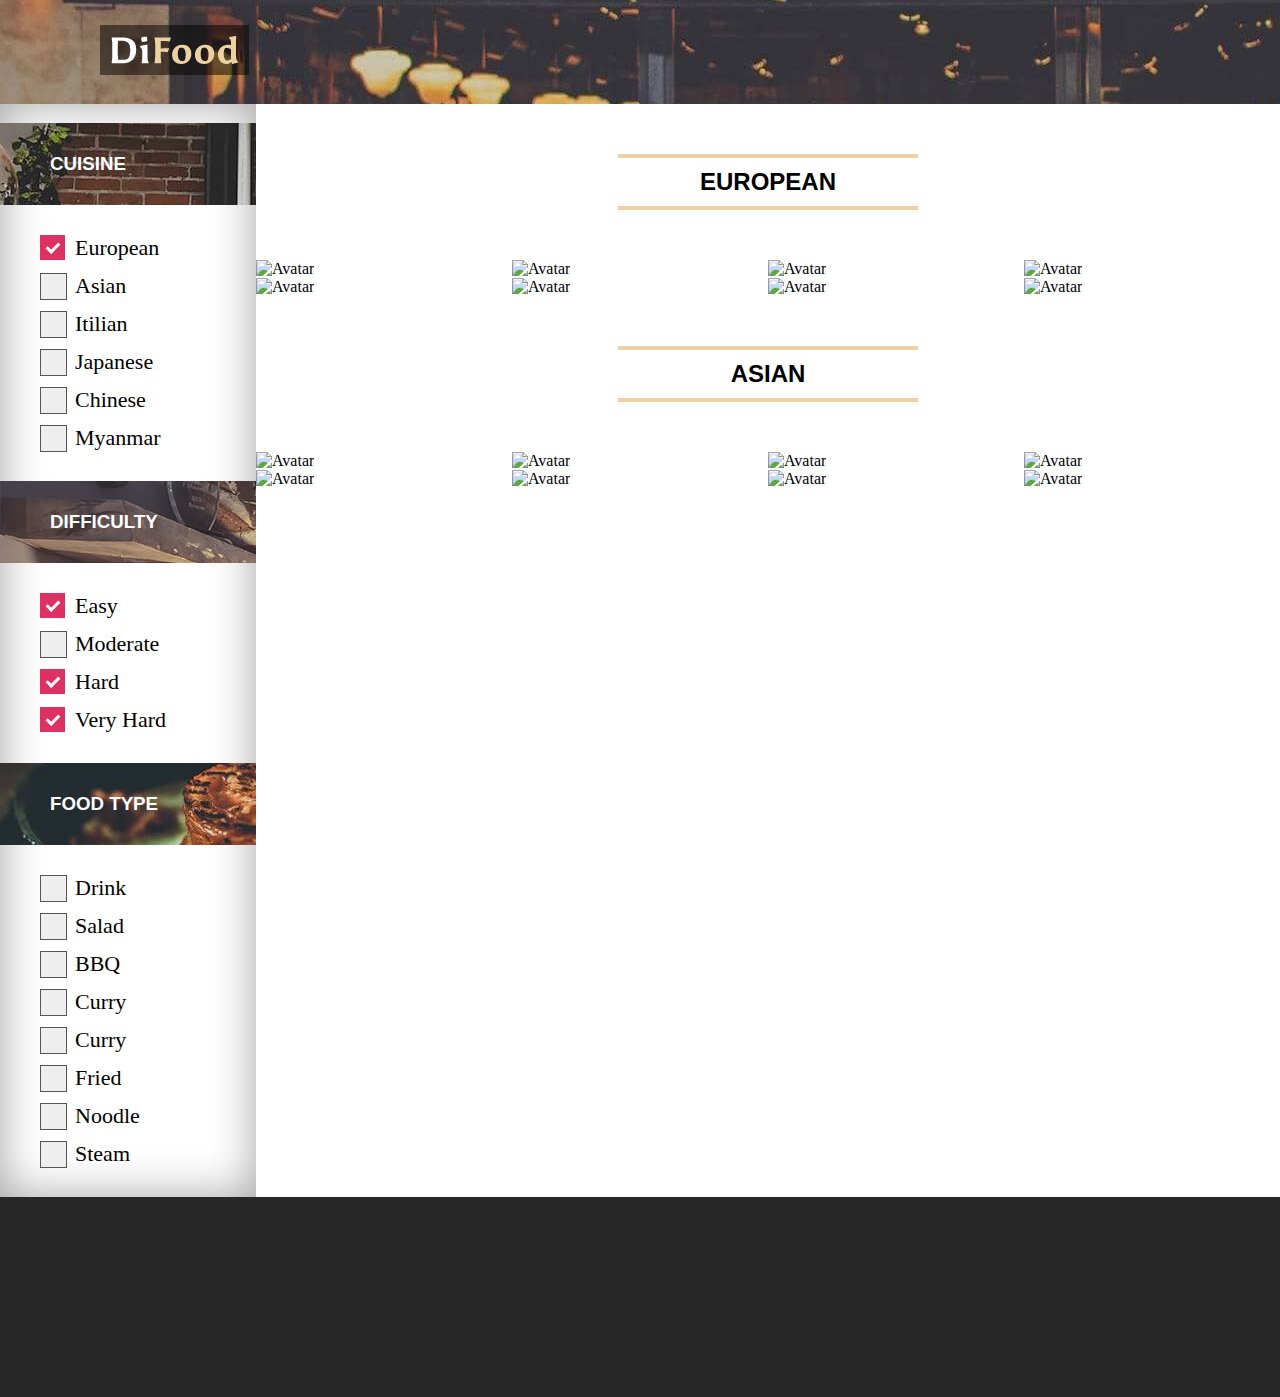
==== Resturant/index.html @ eb5ca75a "resturant" ====
<!DOCTYPE html>
<html lang="en">
  <head>
    <meta charset="UTF-8" />
    <meta name="viewport" content="width=device-width, initial-scale=1.0" />
    <title>Cook With Me</title>
    <link href="css/index.css" rel="stylesheet" />
    <style></style>
  </head>
  <body>
    <div id="header">
      <img src="img/logo.png" id="logo" />
    </div>
    <div id="body">
      <div id="slide_container">
        <div class="category">
          <div class="category_title_wrapper">
            <h3 class="category_title">Cuisine</h3>
          </div>
          <div>
            <div class="checkbox_wrapper">
              <label class="checkbox_container"
                >European
                <input type="checkbox" checked="checked" />
                <span class="checkmark"></span>
              </label>
              <label class="checkbox_container"
                >Asian
                <input type="checkbox" />
                <span class="checkmark"></span>
              </label>
              <label class="checkbox_container"
                >Itilian
                <input type="checkbox" />
                <span class="checkmark"></span>
              </label>
              <label class="checkbox_container"
                >Japanese
                <input type="checkbox" />
                <span class="checkmark"></span>
              </label>
              <label class="checkbox_container"
                >Chinese
                <input type="checkbox" />
                <span class="checkmark"></span>
              </label>
              <label class="checkbox_container"
                >Myanmar
                <input type="checkbox" />
                <span class="checkmark"></span>
              </label>
            </div>
          </div>
        </div>

        <div class="category">
          <div class="category_title_wrapper_2">
            <h3 class="category_title_2">Difficulty</h3>
          </div>
          <div>
            <div class="checkbox_wrapper">
              <label class="checkbox_container"
                >Easy
                <input type="checkbox" checked="checked" />
                <span class="checkmark"></span>
              </label>
              <label class="checkbox_container"
                >Moderate
                <input type="checkbox" />
                <span class="checkmark"></span>
              </label>
              <label class="checkbox_container"
                >Hard
                <input type="checkbox" checked="checked" />
                <span class="checkmark"></span>
              </label>
              <label class="checkbox_container"
                >Very Hard
                <input type="checkbox" checked="checked" />
                <span class="checkmark"></span>
              </label>
            </div>
          </div>
        </div>

        <div class="category">
          <div class="category_title_wrapper_3">
            <h3 class="category_title_2">Food Type</h3>
          </div>
          <div>
            <div class="checkbox_wrapper">
              <label class="checkbox_container"
                >Drink
                <input type="checkbox" />
                <span class="checkmark"></span>
              </label>
              <label class="checkbox_container"
                >Salad
                <input type="checkbox" />
                <span class="checkmark"></span>
              </label>
              <label class="checkbox_container"
                >BBQ
                <input type="checkbox" />
                <span class="checkmark"></span>
              </label>
              <label class="checkbox_container"
                >Curry
                <input type="checkbox" />
                <span class="checkmark"></span>
              </label>
              <label class="checkbox_container"
                >Curry
                <input type="checkbox" />
                <span class="checkmark"></span>
              </label>
              <label class="checkbox_container"
                >Fried
                <input type="checkbox" />
                <span class="checkmark"></span>
              </label>
              <label class="checkbox_container"
                >Noodle
                <input type="checkbox" />
                <span class="checkmark"></span>
              </label>
              <label class="checkbox_container"
                >Steam
                <input type="checkbox" />
                <span class="checkmark"></span>
              </label>
            </div>
          </div>
        </div>
      </div>
      <div id="image_container">
        <div id="european">
          <!-- european title-->
          <div id="european_title_wrapper">
            <h2 id="european_title">european</h2>
          </div>
          <!-- european title-->

          <div class="image_box">
            <img
              src="https://cdn.dummyjson.com/recipe-images/47.webp"
              alt="Avatar"
              class="image"
            />
            <div class="overlay_inner"></div>
            <div class="overlay">
              <a href="details.html">
                <h2>Vietnamese Fresh Spring Rolls</h2>
              </a>
            </div>
          </div>
          <div class="image_box">
            <img
              src="https://cdn.dummyjson.com/recipe-images/50.webp"
              alt="Avatar"
              class="image"
            />
            <div class="overlay_inner"></div>
            <div class="overlay">
              <a href="details.html">
                <h2>Spring rolls</h2>
              </a>
            </div>
          </div>
          <div class="image_box">
            <img
              src="https://cdn.dummyjson.com/recipe-images/49.webp"
              alt="Avatar"
              class="image"
            />
            <div class="overlay_inner"></div>
            <div class="overlay">
              <a href="details.html">
                <h2>Spanakopita</h2>
              </a>
            </div>
          </div>
          <div class="image_box">
            <img
              src="https://cdn.dummyjson.com/recipe-images/30.webp"
              alt="Avatar"
              class="image"
            />
            <div class="overlay_inner"></div>
            <div class="overlay">
              <a href="details.html">
                <h2>Mediterranean Quinoa Salad</h2>
              </a>
            </div>
          </div>
          <div class="image_box">
            <img
              src="https://cdn.dummyjson.com/recipe-images/46.webp"
              alt="Avatar"
              class="image"
            />
            <div class="overlay_inner"></div>
            <div class="overlay">
              <a href="details.html">
                <h2>Japanese Matcha Green Tea Ice Cream</h2>
              </a>
            </div>
          </div>
          <div class="image_box">
            <img
              src="https://cdn.dummyjson.com/recipe-images/41.webp"
              alt="Avatar"
              class="image"
            />
            <div class="overlay_inner"></div>
            <div class="overlay">
              <a href="details.html">
                <h2>Brazilian Chocolate Brigadeiros</h2>
              </a>
            </div>
          </div>

          <div class="image_box">
            <img
              src="https://cdn.dummyjson.com/recipe-images/40.webp"
              alt="Avatar"
              class="image"
            />
            <div class="overlay_inner"></div>
            <div class="overlay">
              <a href="details.html">
                <h2>Mexican Chicken Enchiladas</h2>
              </a>
            </div>
          </div>
          <div class="image_box">
            <img
              src="https://cdn.dummyjson.com/recipe-images/43.webp"
              alt="Avatar"
              class="image"
            />
            <div class="overlay_inner"></div>
            <div class="overlay">
              <a href="details.html">
                <h2>Shrimp curry</h2>
              </a>
            </div>
          </div>
        </div>

        <div id="european">
          <!-- european title-->
          <div id="european_title_wrapper">
            <h2 id="european_title">Asian</h2>
          </div>
          <!-- european title-->

          <div class="image_box">
            <img
              src="https://cdn.dummyjson.com/recipe-images/34.webp"
              alt="Avatar"
              class="image"
            />
            <div class="overlay_inner"></div>
            <div class="overlay">
              <a href="details.html">
                <h2>Vietnamese Fresh Spring Rolls</h2>
              </a>
            </div>
          </div>
          <div class="image_box">
            <img
              src="https://cdn.dummyjson.com/recipe-images/33.webp"
              alt="Avatar"
              class="image"
            />
            <div class="overlay_inner"></div>
            <div class="overlay">
              <a href="details.html">
                <h2>Spring rolls</h2>
              </a>
            </div>
          </div>
          <div class="image_box">
            <img
              src="https://cdn.dummyjson.com/recipe-images/32.webp"
              alt="Avatar"
              class="image"
            />
            <div class="overlay_inner"></div>
            <div class="overlay">
              <a href="details.html">
                <h2>Spanakopita</h2>
              </a>
            </div>
          </div>
          <div class="image_box">
            <img
              src="https://cdn.dummyjson.com/recipe-images/31.webp"
              alt="Avatar"
              class="image"
            />
            <div class="overlay_inner"></div>
            <div class="overlay">
              <a href="details.html">
                <h2>Mediterranean Quinoa Salad</h2>
              </a>
            </div>
          </div>
          <div class="image_box">
            <img
              src="https://cdn.dummyjson.com/recipe-images/28.webp"
              alt="Avatar"
              class="image"
            />
            <div class="overlay_inner"></div>
            <div class="overlay">
              <a href="details.html">
                <h2>Japanese Matcha Green Tea Ice Cream</h2>
              </a>
            </div>
          </div>
          <div class="image_box">
            <img
              src="https://cdn.dummyjson.com/recipe-images/27.webp"
              alt="Avatar"
              class="image"
            />
            <div class="overlay_inner"></div>
            <div class="overlay">
              <a href="details.html">
                <h2>Brazilian Chocolate Brigadeiros</h2>
              </a>
            </div>
          </div>

          <div class="image_box">
            <img
              src="https://cdn.dummyjson.com/recipe-images/26.webp"
              alt="Avatar"
              class="image"
            />
            <div class="overlay_inner"></div>
            <div class="overlay">
              <a href="details.html">
                <h2>Mexican Chicken Enchiladas</h2>
              </a>
            </div>
          </div>
          <div class="image_box">
            <img
              src="https://cdn.dummyjson.com/recipe-images/21.webp"
              alt="Avatar"
              class="image"
            />
            <div class="overlay_inner"></div>
            <div class="overlay">
              <a href="details.html">
                <h2>Shrimp curry</h2>
              </a>
            </div>
          </div>
        </div>
      </div>
    </div>

    <div id="footer"></div>
  </body>
</html>
---- Resturant/css/index.css ----
html,
body,
div {
  margin: 0 !important;
  padding: 0 !important;
}
@import url("https://fonts.googleapis.com/css2?family=Lobster&display=swap");
@import url("https://fonts.googleapis.com/css2?family=Martian+Mono:wght@700;800&family=Oswald:wght@600&display=swap");
@import url("https://fonts.googleapis.com/css2?family=Martian+Mono:wght@700&display=swap");
@import url("https://fonts.googleapis.com/css2?family=Nunito:wght@500&display=swap");
@import url("https://fonts.googleapis.com/css2?family=Pattaya&display=swap");

#header {
  background-image: url(../img/cover.jpg);
}

#logo {
  margin: 25px 0px 25px 100px;
  background: rgba(0, 0, 0, 0.5);
  padding: 10px;
}

#body {
  display: flex;
}

#image_container {
  flex: 80%;
}

#european {
  display: flex;
  flex-wrap: wrap;
  /*box-shadow: rgba(23, 23, 23, 0.4) 0px 0px 45px inset; */
}

#european_title_wrapper {
  flex: 100%;
  position: relative;
}

#european_title {
  text-align: center;
  margin: 50px 0px;
  text-transform: uppercase;
}
#european_title::before {
  content: "";
  display: block;
  width: 300px;
  height: 4px;
  background: #edd1a4;
  margin: auto;
  margin-bottom: 10px;
}
#european_title::after {
  content: "";
  display: block;
  width: 300px;
  height: 4px;
  background: #edd1a4;
  margin: auto;
  margin-top: 10px;
}

#european_title {
  font-family: "Martian Mono", monospace;
  font-family: "Oswald", sans-serif;
  text-align: center;
  margin: 50px 0px;
}

#slide_container {
  flex: 20%;
}

.image_box {
  flex: 25%;
  max-width: 25%;
  position: relative;
  overflow: hidden;
}

.image_box img {
  transition: transform 0.5s ease;
}

.image_box:hover img {
  transform: scale(1.2);
}

.image {
  width: 100%;
  height: 100%;
  object-fit: cover;
}
.image_box:hover .overlay_inner + .overlay {
  opacity: 1 !important;
}

.overlay_inner {
  position: absolute;
  top: 0px;
  background: rgba(0, 0, 0, 0.2);
  color: #1c1818;
  width: 100%;
  height: 100%;
  opacity: 0; /* Initial opacity set to 0 */
  transition: opacity 0.5s ease; /* Added transition for smoother effect */
}

.overlay {
  position: absolute;
  bottom: 0px;
  background: rgba(0, 0, 0, 0.5);
  color: white;
  width: 100%;
  opacity: 0; /* Initial opacity set to 0 */
  transition: opacity 0.5s ease; /* Added transition for smoother effect */
  font-size: 20px;
  padding: 20px;
  text-align: center;
}

.image_box:hover .overlay {
  opacity: 1 !important;
}

a {
  text-decoration: none;
  color: white;
}

#footer {
  height: 200px;
  background-color: #272727;
}

#slide_container {
  box-shadow: rgba(23, 23, 23, 0.4) 0px 0px 45px inset;
}

.category {
  width: 100%;
}

.category_title_wrapper {
  background-image: url(../img/5@2x.jpg);
  object-fit: cover;
}

.category_title_wrapper_2 {
  margin-top: 30px !important;
  background-image: url(../img/3.jpg);
}

.category_title_wrapper_3 {
  margin-top: 30px !important;
  background-image: url(../img/8.jpg);
  object-fit: cover;
}

.category_title_2 {
  text-transform: uppercase;
  padding: 30px;
  padding-left: 50px;
  color: #ffffff;
  font-family: "Martian Mono", monospace;
  font-family: "Oswald", sans-serif;
  background: rgba(0, 0, 0, 0.1);
  font-family: "Martian Mono", monospace;
  font-family: "Oswald", sans-serif;
}

.category_title {
  text-transform: uppercase;
  padding: 30px;
  padding-left: 50px;
  color: #ffffff;
  font-family: "Martian Mono", monospace;
  font-family: "Oswald", sans-serif;
  background: rgba(0, 0, 0, 0.2);
  font-family: "Martian Mono", monospace;
  font-family: "Oswald", sans-serif;
}

.checkbox_container {
  display: block;
  position: relative;
  padding-left: 35px;
  margin-bottom: 12px;
  cursor: pointer;
  font-size: 22px;
  -webkit-user-select: none;
  -moz-user-select: none;
  -ms-user-select: none;
  user-select: none;
}

/* Hide the browser's default checkbox */
.checkbox_container input {
  position: absolute;
  opacity: 0;
  cursor: pointer;
  height: 0;
  width: 0;
}

/* Create a custom checkbox */
.checkmark {
  position: absolute;
  top: 0;
  left: 0;
  height: 25px;
  width: 25px;
  border: solid 1px rgb(90, 84, 84);
  background-color: #eee;
}

/* On mouse-over, add a grey background color */
.checkbox_container:hover input ~ .checkmark {
  background-color: #ccc;
}

/* When the checkbox is checked, add a blue background */
.checkbox_container input:checked ~ .checkmark {
  background-color: #de3163;
  border: none;
}

/* Create the checkmark/indicator (hidden when not checked) */
.checkmark:after {
  content: "";
  position: absolute;
  display: none;
}

/* Show the checkmark when checked */
.checkbox_container input:checked ~ .checkmark:after {
  display: block;
}

/* Style the checkmark/indicator */
.checkbox_container .checkmark:after {
  left: 9px;
  top: 5px;
  width: 5px;
  height: 10px;
  border: solid rgb(254, 249, 249);
  border-width: 0 3px 3px 0;
  -webkit-transform: rotate(45deg);
  -ms-transform: rotate(45deg);
  transform: rotate(45deg);
}

.checkbox_wrapper {
  margin: 30px 0px 30px 40px !important;
}

#food_details_container {
  display: flex;
  margin: 50px !important;
}

#food_details_img {
  flex: 35%;
}
#food_details_img > img {
  width: 100%;
  height: auto;
  border: solid 10px rgba(222, 49, 99, 0.7);
}

#food_details_contents {
  flex: 65%;
  margin: 0px 0px 20px 70px !important;
}

#food_details_contents > h1 {
  font-family: "Martian Mono", monospace;
  font-family: "Oswald", sans-serif;
  color: #1c1c1c;
}

.food_details_sub_titles {
  padding-top: 10px;
  color: #666699;
  font-family: "Pattaya", sans-serif;
}

.ingredients {
  color: #1c1c1c;
  font-size: 16px;
  font-family: "Nunito", sans-serif;
}

.ingredients li {
  padding-top: 5px;
}

#tags {
  margin-top: 40px !important;
}

#tags span {
  color: white;
  font-family: "Nunito", sans-serif;
  background-color: #de3163;
  font-size: 14px;
  padding: 5px 9px;
  margin-right: 5px;
  border-radius: 9px;
}

#home {
  margin-top: 50px !important;
}

#home > a {
  color: black;
  font-size: 21px !important;
  text-decoration: underline;
}
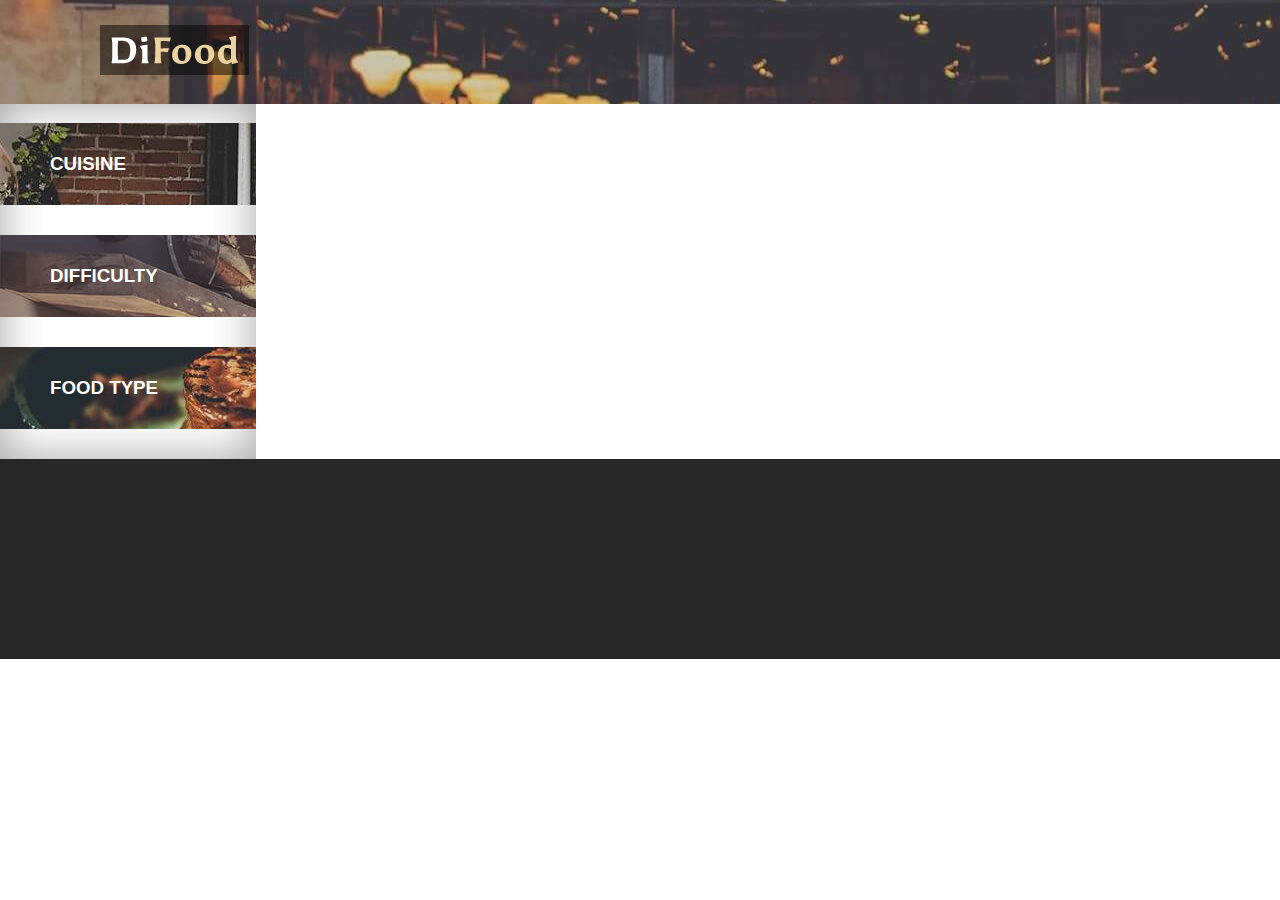
==== commit d09ad0d1: "side menu feature add" ====
--- a/Resturant/index.html
+++ b/Resturant/index.html
@@ -18,37 +18,8 @@
             <h3 class="category_title">Cuisine</h3>
           </div>
           <div>
-            <div class="checkbox_wrapper">
-              <label class="checkbox_container"
-                >European
-                <input type="checkbox" checked="checked" />
-                <span class="checkmark"></span>
-              </label>
-              <label class="checkbox_container"
-                >Asian
-                <input type="checkbox" />
-                <span class="checkmark"></span>
-              </label>
-              <label class="checkbox_container"
-                >Itilian
-                <input type="checkbox" />
-                <span class="checkmark"></span>
-              </label>
-              <label class="checkbox_container"
-                >Japanese
-                <input type="checkbox" />
-                <span class="checkmark"></span>
-              </label>
-              <label class="checkbox_container"
-                >Chinese
-                <input type="checkbox" />
-                <span class="checkmark"></span>
-              </label>
-              <label class="checkbox_container"
-                >Myanmar
-                <input type="checkbox" />
-                <span class="checkmark"></span>
-              </label>
+            <div class="checkbox_wrapper" id="cuisine_box">
+             
             </div>
           </div>
         </div>
@@ -58,27 +29,8 @@
             <h3 class="category_title_2">Difficulty</h3>
           </div>
           <div>
-            <div class="checkbox_wrapper">
-              <label class="checkbox_container"
-                >Easy
-                <input type="checkbox" checked="checked" />
-                <span class="checkmark"></span>
-              </label>
-              <label class="checkbox_container"
-                >Moderate
-                <input type="checkbox" />
-                <span class="checkmark"></span>
-              </label>
-              <label class="checkbox_container"
-                >Hard
-                <input type="checkbox" checked="checked" />
-                <span class="checkmark"></span>
-              </label>
-              <label class="checkbox_container"
-                >Very Hard
-                <input type="checkbox" checked="checked" />
-                <span class="checkmark"></span>
-              </label>
+            <div class="checkbox_wrapper" id="difficulty_box">
+            
             </div>
           </div>
         </div>
@@ -88,47 +40,8 @@
             <h3 class="category_title_2">Food Type</h3>
           </div>
           <div>
-            <div class="checkbox_wrapper">
-              <label class="checkbox_container"
-                >Drink
-                <input type="checkbox" />
-                <span class="checkmark"></span>
-              </label>
-              <label class="checkbox_container"
-                >Salad
-                <input type="checkbox" />
-                <span class="checkmark"></span>
-              </label>
-              <label class="checkbox_container"
-                >BBQ
-                <input type="checkbox" />
-                <span class="checkmark"></span>
-              </label>
-              <label class="checkbox_container"
-                >Curry
-                <input type="checkbox" />
-                <span class="checkmark"></span>
-              </label>
-              <label class="checkbox_container"
-                >Curry
-                <input type="checkbox" />
-                <span class="checkmark"></span>
-              </label>
-              <label class="checkbox_container"
-                >Fried
-                <input type="checkbox" />
-                <span class="checkmark"></span>
-              </label>
-              <label class="checkbox_container"
-                >Noodle
-                <input type="checkbox" />
-                <span class="checkmark"></span>
-              </label>
-              <label class="checkbox_container"
-                >Steam
-                <input type="checkbox" />
-                <span class="checkmark"></span>
-              </label>
+            <div class="checkbox_wrapper" id="food_type_box">
+             
             </div>
           </div>
         </div>
@@ -136,234 +49,15 @@
       <div id="image_container">
         <div id="european">
           <!-- european title-->
-          <div id="european_title_wrapper">
-            <h2 id="european_title">european</h2>
-          </div>
-          <!-- european title-->
-
-          <div class="image_box">
-            <img
-              src="https://cdn.dummyjson.com/recipe-images/47.webp"
-              alt="Avatar"
-              class="image"
-            />
-            <div class="overlay_inner"></div>
-            <div class="overlay">
-              <a href="details.html">
-                <h2>Vietnamese Fresh Spring Rolls</h2>
-              </a>
-            </div>
-          </div>
-          <div class="image_box">
-            <img
-              src="https://cdn.dummyjson.com/recipe-images/50.webp"
-              alt="Avatar"
-              class="image"
-            />
-            <div class="overlay_inner"></div>
-            <div class="overlay">
-              <a href="details.html">
-                <h2>Spring rolls</h2>
-              </a>
-            </div>
-          </div>
-          <div class="image_box">
-            <img
-              src="https://cdn.dummyjson.com/recipe-images/49.webp"
-              alt="Avatar"
-              class="image"
-            />
-            <div class="overlay_inner"></div>
-            <div class="overlay">
-              <a href="details.html">
-                <h2>Spanakopita</h2>
-              </a>
-            </div>
-          </div>
-          <div class="image_box">
-            <img
-              src="https://cdn.dummyjson.com/recipe-images/30.webp"
-              alt="Avatar"
-              class="image"
-            />
-            <div class="overlay_inner"></div>
-            <div class="overlay">
-              <a href="details.html">
-                <h2>Mediterranean Quinoa Salad</h2>
-              </a>
-            </div>
-          </div>
-          <div class="image_box">
-            <img
-              src="https://cdn.dummyjson.com/recipe-images/46.webp"
-              alt="Avatar"
-              class="image"
-            />
-            <div class="overlay_inner"></div>
-            <div class="overlay">
-              <a href="details.html">
-                <h2>Japanese Matcha Green Tea Ice Cream</h2>
-              </a>
-            </div>
-          </div>
-          <div class="image_box">
-            <img
-              src="https://cdn.dummyjson.com/recipe-images/41.webp"
-              alt="Avatar"
-              class="image"
-            />
-            <div class="overlay_inner"></div>
-            <div class="overlay">
-              <a href="details.html">
-                <h2>Brazilian Chocolate Brigadeiros</h2>
-              </a>
-            </div>
-          </div>
-
-          <div class="image_box">
-            <img
-              src="https://cdn.dummyjson.com/recipe-images/40.webp"
-              alt="Avatar"
-              class="image"
-            />
-            <div class="overlay_inner"></div>
-            <div class="overlay">
-              <a href="details.html">
-                <h2>Mexican Chicken Enchiladas</h2>
-              </a>
-            </div>
-          </div>
-          <div class="image_box">
-            <img
-              src="https://cdn.dummyjson.com/recipe-images/43.webp"
-              alt="Avatar"
-              class="image"
-            />
-            <div class="overlay_inner"></div>
-            <div class="overlay">
-              <a href="details.html">
-                <h2>Shrimp curry</h2>
-              </a>
-            </div>
-          </div>
-        </div>
-
-        <div id="european">
-          <!-- european title-->
-          <div id="european_title_wrapper">
-            <h2 id="european_title">Asian</h2>
-          </div>
-          <!-- european title-->
-
-          <div class="image_box">
-            <img
-              src="https://cdn.dummyjson.com/recipe-images/34.webp"
-              alt="Avatar"
-              class="image"
-            />
-            <div class="overlay_inner"></div>
-            <div class="overlay">
-              <a href="details.html">
-                <h2>Vietnamese Fresh Spring Rolls</h2>
-              </a>
-            </div>
-          </div>
-          <div class="image_box">
-            <img
-              src="https://cdn.dummyjson.com/recipe-images/33.webp"
-              alt="Avatar"
-              class="image"
-            />
-            <div class="overlay_inner"></div>
-            <div class="overlay">
-              <a href="details.html">
-                <h2>Spring rolls</h2>
-              </a>
-            </div>
-          </div>
-          <div class="image_box">
-            <img
-              src="https://cdn.dummyjson.com/recipe-images/32.webp"
-              alt="Avatar"
-              class="image"
-            />
-            <div class="overlay_inner"></div>
-            <div class="overlay">
-              <a href="details.html">
-                <h2>Spanakopita</h2>
-              </a>
-            </div>
-          </div>
-          <div class="image_box">
-            <img
-              src="https://cdn.dummyjson.com/recipe-images/31.webp"
-              alt="Avatar"
-              class="image"
-            />
-            <div class="overlay_inner"></div>
-            <div class="overlay">
-              <a href="details.html">
-                <h2>Mediterranean Quinoa Salad</h2>
-              </a>
-            </div>
-          </div>
-          <div class="image_box">
-            <img
-              src="https://cdn.dummyjson.com/recipe-images/28.webp"
-              alt="Avatar"
-              class="image"
-            />
-            <div class="overlay_inner"></div>
-            <div class="overlay">
-              <a href="details.html">
-                <h2>Japanese Matcha Green Tea Ice Cream</h2>
-              </a>
-            </div>
-          </div>
-          <div class="image_box">
-            <img
-              src="https://cdn.dummyjson.com/recipe-images/27.webp"
-              alt="Avatar"
-              class="image"
-            />
-            <div class="overlay_inner"></div>
-            <div class="overlay">
-              <a href="details.html">
-                <h2>Brazilian Chocolate Brigadeiros</h2>
-              </a>
-            </div>
-          </div>
-
-          <div class="image_box">
-            <img
-              src="https://cdn.dummyjson.com/recipe-images/26.webp"
-              alt="Avatar"
-              class="image"
-            />
-            <div class="overlay_inner"></div>
-            <div class="overlay">
-              <a href="details.html">
-                <h2>Mexican Chicken Enchiladas</h2>
-              </a>
-            </div>
-          </div>
-          <div class="image_box">
-            <img
-              src="https://cdn.dummyjson.com/recipe-images/21.webp"
-              alt="Avatar"
-              class="image"
-            />
-            <div class="overlay_inner"></div>
-            <div class="overlay">
-              <a href="details.html">
-                <h2>Shrimp curry</h2>
-              </a>
-            </div>
-          </div>
+        
+          <!-- imagebox -->
+         
         </div>
       </div>
     </div>
 
     <div id="footer"></div>
+    <script src="js/index.js" type="module" ></script>
+    <script src="js/side.js" type="module" ></script>
   </body>
 </html>
--- a/Resturant/css/index.css
+++ b/Resturant/css/index.css
@@ -4,12 +4,13 @@
   margin: 0 !important;
   padding: 0 !important;
 }
+
 @import url("https://fonts.googleapis.com/css2?family=Lobster&display=swap");
 @import url("https://fonts.googleapis.com/css2?family=Martian+Mono:wght@700;800&family=Oswald:wght@600&display=swap");
 @import url("https://fonts.googleapis.com/css2?family=Martian+Mono:wght@700&display=swap");
 @import url("https://fonts.googleapis.com/css2?family=Nunito:wght@500&display=swap");
 @import url("https://fonts.googleapis.com/css2?family=Pattaya&display=swap");
-
+@import url('https://fonts.googleapis.com/css2?family=Satisfy&display=swap');
 #header {
   background-image: url(../img/cover.jpg);
 }
@@ -44,6 +45,7 @@
   margin: 50px 0px;
   text-transform: uppercase;
 }
+
 #european_title::before {
   content: "";
   display: block;
@@ -53,6 +55,7 @@
   margin: auto;
   margin-bottom: 10px;
 }
+
 #european_title::after {
   content: "";
   display: block;
@@ -72,6 +75,11 @@
 
 #slide_container {
   flex: 20%;
+  box-shadow: rgba(23, 23, 23, 0.4) 0px 0px 45px inset;
+}
+
+#slide_container_detail {
+  flex: 20%;
 }
 
 .image_box {
@@ -86,17 +94,48 @@
 }
 
 .image_box:hover img {
-  transform: scale(1.2);
+  transform: scale(1.3);
+}
+
+.image_box:hover .overlay {
+  opacity: 1 !important;
+}
+
+.image_box:hover .overlay_inner+.overlay {
+  opacity: 1 !important;
+}
+
+
+.image_box1 {
+  flex: 100%;
+  max-width: 100%;
+  position: relative;
+  overflow: hidden;
+}
+
+.image_box1 img {
+  transition: transform 0.5s ease;
+}
+
+.image_box1:hover img {
+  transform: scale(1.3);
+}
+
+.image_box1:hover .overlay {
+  opacity: 1 !important;
+}
+
+.image_box1:hover .overlay_inner+.overlay {
+  opacity: 1 !important;
 }
 
 .image {
   width: 100%;
   height: 100%;
-  object-fit: cover;
-}
-.image_box:hover .overlay_inner + .overlay {
-  opacity: 1 !important;
-}
+  object-fit: contain;
+  transform: scale(1.1)
+}
+
 
 .overlay_inner {
   position: absolute;
@@ -105,8 +144,10 @@
   color: #1c1818;
   width: 100%;
   height: 100%;
-  opacity: 0; /* Initial opacity set to 0 */
-  transition: opacity 0.5s ease; /* Added transition for smoother effect */
+  opacity: 0;
+  /* Initial opacity set to 0 */
+  transition: opacity 0.5s ease;
+  /* Added transition for smoother effect */
 }
 
 .overlay {
@@ -115,16 +156,15 @@
   background: rgba(0, 0, 0, 0.5);
   color: white;
   width: 100%;
-  opacity: 0; /* Initial opacity set to 0 */
-  transition: opacity 0.5s ease; /* Added transition for smoother effect */
+  opacity: 0;
+  /* Initial opacity set to 0 */
+  transition: opacity 0.5s ease;
+  /* Added transition for smoother effect */
   font-size: 20px;
   padding: 20px;
   text-align: center;
 }
 
-.image_box:hover .overlay {
-  opacity: 1 !important;
-}
 
 a {
   text-decoration: none;
@@ -136,10 +176,6 @@
   background-color: #272727;
 }
 
-#slide_container {
-  box-shadow: rgba(23, 23, 23, 0.4) 0px 0px 45px inset;
-}
-
 .category {
   width: 100%;
 }
@@ -147,6 +183,20 @@
 .category_title_wrapper {
   background-image: url(../img/5@2x.jpg);
   object-fit: cover;
+}
+
+.category_title_wrapper_1 {
+
+  background-image: url(../img/res.jpg);
+  object-fit: contain;
+
+}
+
+.category_title_wrapper_1 .category_title {
+  text-align: center;
+  font-family: 'Satisfy', cursive !important;
+  background-color: rgba(0, 0, 0, 0.5);
+  color: #ff6900;
 }
 
 .category_title_wrapper_2 {
@@ -218,12 +268,12 @@
 }
 
 /* On mouse-over, add a grey background color */
-.checkbox_container:hover input ~ .checkmark {
+.checkbox_container:hover input~.checkmark {
   background-color: #ccc;
 }
 
 /* When the checkbox is checked, add a blue background */
-.checkbox_container input:checked ~ .checkmark {
+.checkbox_container input:checked~.checkmark {
   background-color: #de3163;
   border: none;
 }
@@ -236,7 +286,7 @@
 }
 
 /* Show the checkmark when checked */
-.checkbox_container input:checked ~ .checkmark:after {
+.checkbox_container input:checked~.checkmark:after {
   display: block;
 }
 
@@ -265,7 +315,8 @@
 #food_details_img {
   flex: 35%;
 }
-#food_details_img > img {
+
+#food_details_img>img {
   width: 100%;
   height: auto;
   border: solid 10px rgba(222, 49, 99, 0.7);
@@ -276,7 +327,7 @@
   margin: 0px 0px 20px 70px !important;
 }
 
-#food_details_contents > h1 {
+#food_details_contents>h1 {
   font-family: "Martian Mono", monospace;
   font-family: "Oswald", sans-serif;
   color: #1c1c1c;
@@ -316,8 +367,8 @@
   margin-top: 50px !important;
 }
 
-#home > a {
+#home>a {
   color: black;
   font-size: 21px !important;
   text-decoration: underline;
-}
+}